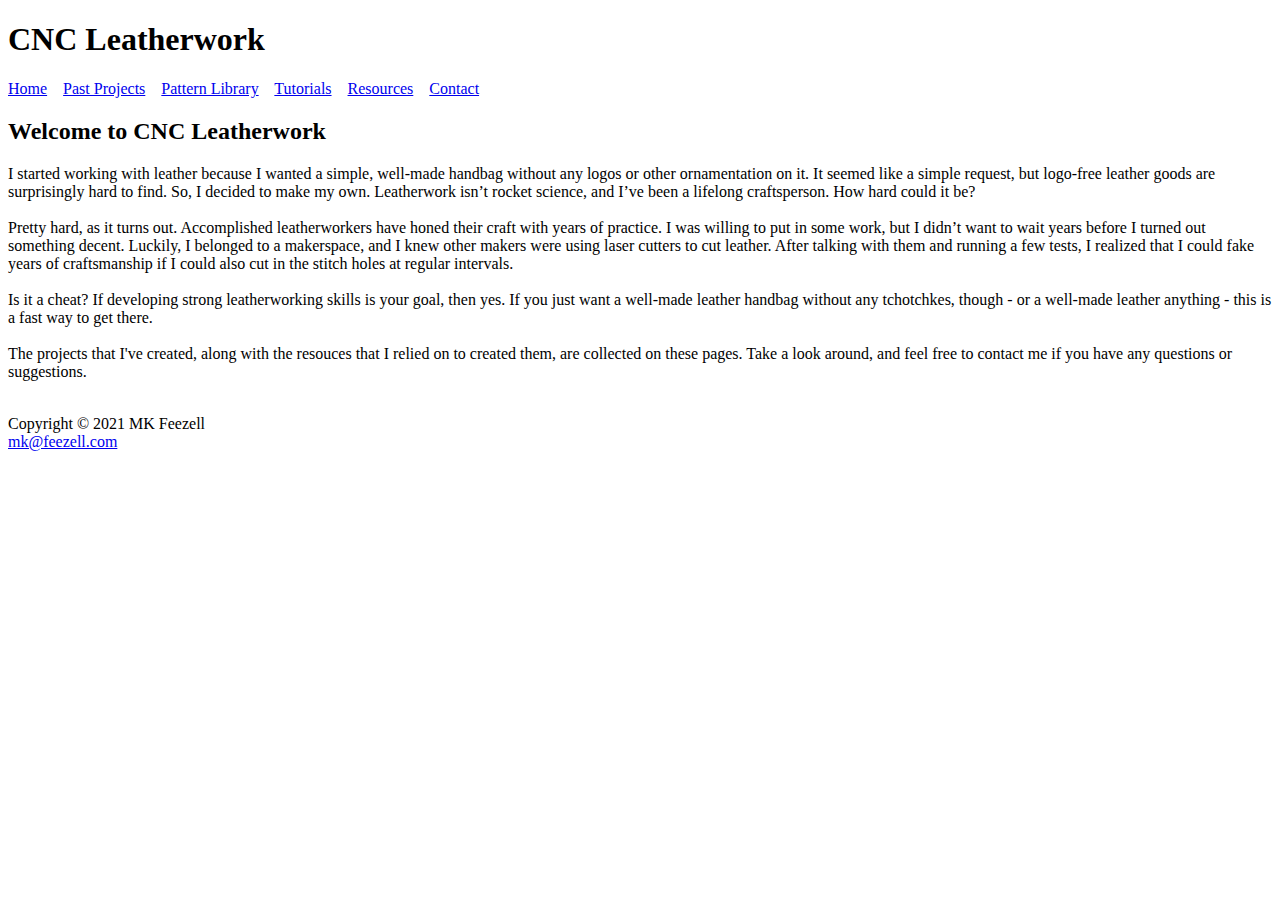
==== index.html @ 1eed37f8 "Add files via upload" ====
<!DOCTYPE html>
<html lang="en">

<head>
<title>CNC Leatherwork</title>
<meta charset="utf-8">
<link rel="stylesheet"
href="CNCLeatherwork.css">
</head>

<body>
	<div id="wrapper">
		<h1>CNC Leatherwork</h1>
	<nav>	
		<a href="Index.html">Home</a>&nbsp&nbsp&nbsp
		<a href="Past_Projects.html">Past Projects</a>&nbsp&nbsp&nbsp
		<a href="Pattern_Library.html">Pattern Library</a>&nbsp&nbsp&nbsp
		<a href="Tutorials.html">Tutorials</a>&nbsp&nbsp&nbsp
		<a href="Resources.html">Resources</a>&nbsp&nbsp&nbsp
		<a href="Contact.html">Contact</a>
			</nav>
	
	<main>
	<h2>Welcome to CNC Leatherwork</h2>
<p>
	I started working with leather because I wanted a simple, well-made handbag without any logos or other ornamentation on it.  It seemed like a simple request, but logo-free leather goods are surprisingly hard to find.  So, I decided to make my own.  Leatherwork isn’t rocket science, and I’ve been a lifelong craftsperson. How hard could it be? <br><br>

Pretty hard, as it turns out. Accomplished leatherworkers have honed their craft with years of practice. I was willing to put in some work, but I didn’t want to wait years before I turned out something decent.  Luckily, I belonged to a makerspace, and I knew other makers were using laser cutters to cut leather.  After talking with them and running a few tests, I realized that I could fake years of craftsmanship if I could also cut in the stitch holes at regular intervals.<br><br>

Is it a cheat?  If developing strong leatherworking skills is your goal, then yes.  If you just want a well-made leather handbag without any tchotchkes, though - or a well-made leather anything - this is a fast way to get there. <br><br>

The projects that I've created, along with the resouces that I relied on to created them, are collected on these pages.  Take a look around, and feel free to contact me if you have any questions or suggestions.
	</p>
	<br>
		</main>
	
	<footer>
	Copyright &copy; 2021 MK Feezell <br>
	<a href="mailto:mk@feezell.com">mk@feezell.com</a>
	</footer>
	
</div>
	</body>
</html>
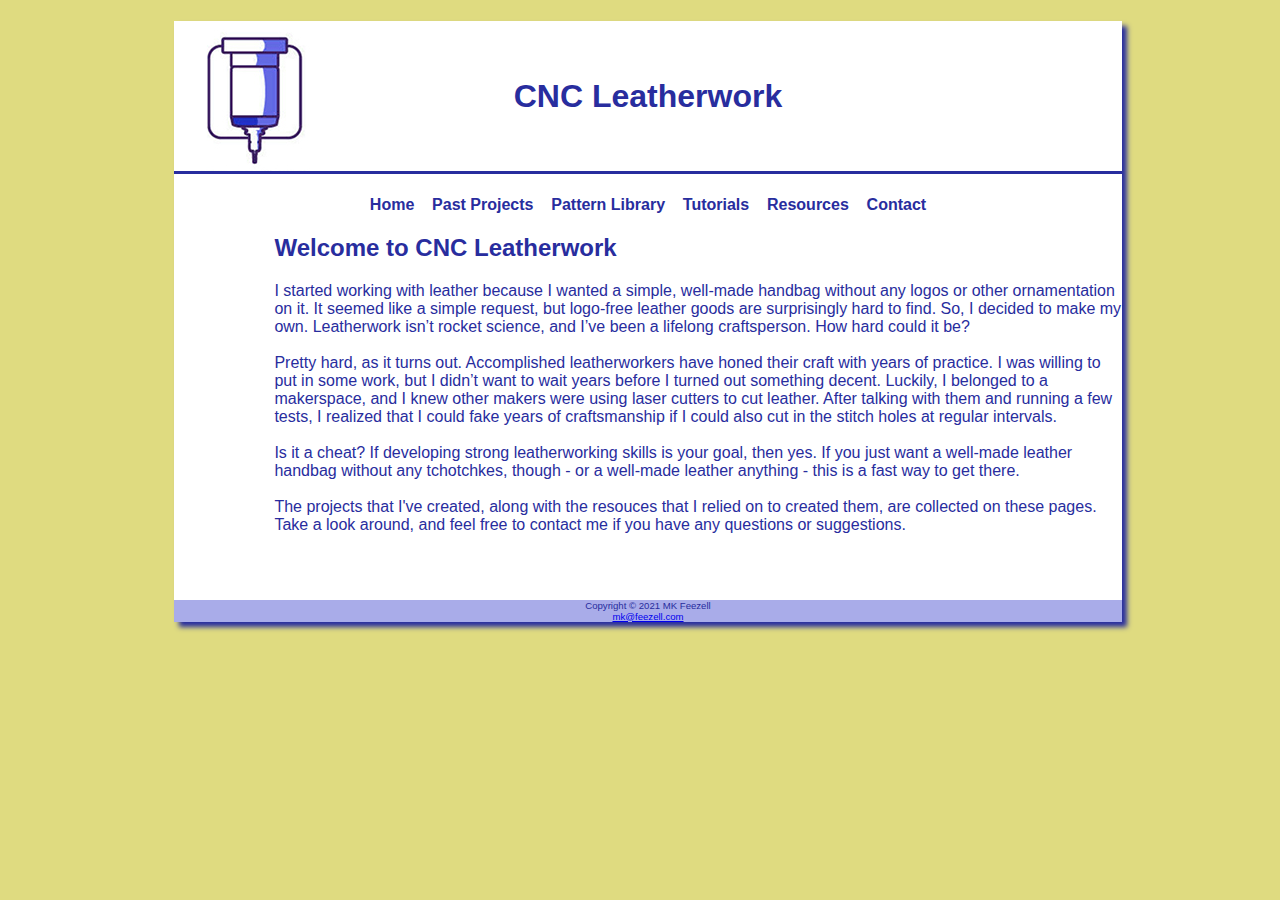
==== commit 76491b2f: "Add files via upload" ====
--- a/index.html
+++ b/index.html
@@ -5,19 +5,19 @@
 <title>CNC Leatherwork</title>
 <meta charset="utf-8">
 <link rel="stylesheet"
-href="CNCLeatherwork.css">
+href="cncleatherwork.css">
 </head>
 
 <body>
 	<div id="wrapper">
 		<h1>CNC Leatherwork</h1>
 	<nav>	
-		<a href="Index.html">Home</a>&nbsp&nbsp&nbsp
-		<a href="Past_Projects.html">Past Projects</a>&nbsp&nbsp&nbsp
-		<a href="Pattern_Library.html">Pattern Library</a>&nbsp&nbsp&nbsp
-		<a href="Tutorials.html">Tutorials</a>&nbsp&nbsp&nbsp
-		<a href="Resources.html">Resources</a>&nbsp&nbsp&nbsp
-		<a href="Contact.html">Contact</a>
+		<a href="index.html">Home</a>&nbsp&nbsp&nbsp
+		<a href="past_projects.html">Past Projects</a>&nbsp&nbsp&nbsp
+		<a href="pattern_library.html">Pattern Library</a>&nbsp&nbsp&nbsp
+		<a href="tutorials.html">Tutorials</a>&nbsp&nbsp&nbsp
+		<a href="resources.html">Resources</a>&nbsp&nbsp&nbsp
+		<a href="contact.html">Contact</a>
 			</nav>
 	
 	<main>
--- a/cncleatherwork.css
+++ b/cncleatherwork.css
@@ -0,0 +1,74 @@
+*{box-sizing:border-box;
+}
+body
+{
+	background-color:#DFDB80;
+	color:#282D9E;
+	font-family: Tahoma, Arial, sans-serif;
+	padding-left:3em;
+	padding-right:2em;
+}
+#wrapper{
+	background-color:#FFFFFF;
+	min-width:900px;
+	max-width:1280px;
+	box-shadow:5px 5px 5px;
+	margin-left:auto;
+	margin-right:auto;
+	padding-top:0;
+	padding-bottom:0;
+	padding-left:0;
+	padding-right:0;
+	width:80%
+	}
+header
+{background-color: #DFDB80;
+	background-image:url(./Images/cnc.jpg);
+	background-repeat:no-repeat;
+	color: #8C3826;
+	line-height: 250px;
+
+}
+h1
+{
+	background-color:#FFFFFF;
+	background-image:url(./Images/cnc_150.jpg);
+	background-repeat:no-repeat;
+	color: #282D9E;
+	line-height:150px;
+	text-align:center;
+	border-bottom: solid; #282D9E
+	}
+h2
+{
+	color: #282D9E;
+	text-align:left;
+	}	
+nav
+{
+	font-weight:bold;
+	text-align:center;
+	}
+main{
+	padding-top:0;
+	padding-bottom:2em;
+	padding-left:0;
+	padding-right:0;
+	margin-left: 100px;
+	background-color: #FFFFFF;
+}
+footer
+{
+	background-color:#A9ACE9;
+	font-size:.60em;
+	text-align:center;
+	}
+nav a{
+	text-decoration: none;
+}
+nav a:link {color:#282D9E;}
+nav a:visited {color:#3238C7;}
+nav a:hover {color:#8084DF;}
+
+cnc
+
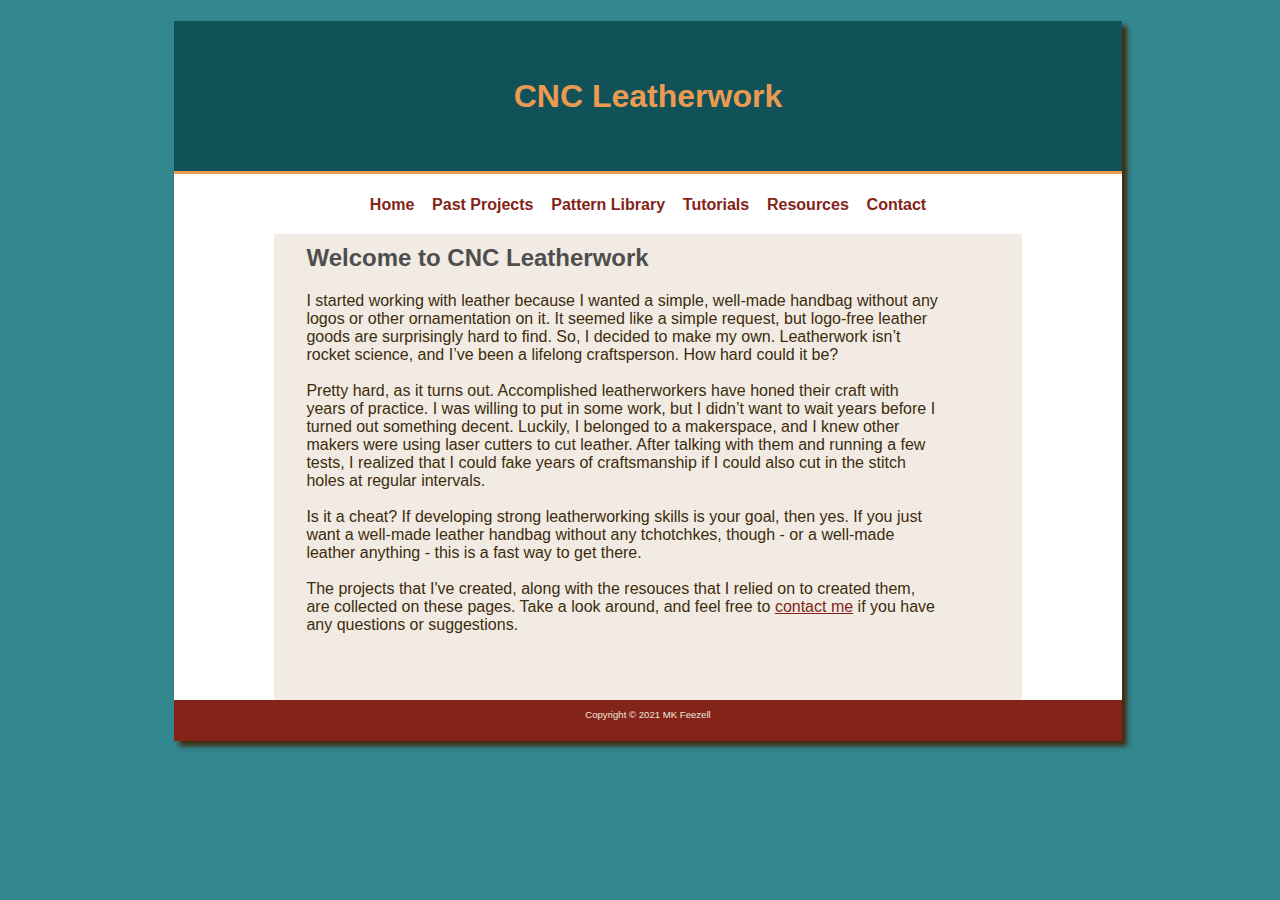
==== commit 86463bc4: "Add files via upload" ====
--- a/index.html
+++ b/index.html
@@ -29,7 +29,7 @@
 
 Is it a cheat?  If developing strong leatherworking skills is your goal, then yes.  If you just want a well-made leather handbag without any tchotchkes, though - or a well-made leather anything - this is a fast way to get there. <br><br>
 
-The projects that I've created, along with the resouces that I relied on to created them, are collected on these pages.  Take a look around, and feel free to contact me if you have any questions or suggestions.
+The projects that I've created, along with the resouces that I relied on to created them, are collected on these pages.  Take a look around, and feel free to <a href="contact.html">contact me</a> if you have any questions or suggestions.
 	</p>
 	<br>
 		</main>
--- a/cncleatherwork.css
+++ b/cncleatherwork.css
@@ -2,14 +2,15 @@
 }
 body
 {
-	background-color:#DFDB80;
-	color:#282D9E;
+	background-color:#33878F;
+	color:#402b0c;
 	font-family: Tahoma, Arial, sans-serif;
 	padding-left:3em;
 	padding-right:2em;
 }
 #wrapper{
 	background-color:#FFFFFF;
+	background-image:url(./Images/tan_leather.jpg);
 	min-width:900px;
 	max-width:1280px;
 	box-shadow:5px 5px 5px;
@@ -25,24 +26,25 @@
 {background-color: #DFDB80;
 	background-image:url(./Images/cnc.jpg);
 	background-repeat:no-repeat;
-	color: #8C3826;
+	color: #833E00;
 	line-height: 250px;
 
 }
 h1
 {
-	background-color:#FFFFFF;
-	background-image:url(./Images/cnc_150.jpg);
+	background-color:#115259;
+	background-image:url(./Images/cnc_midcen2_150.jpg);
 	background-repeat:no-repeat;
-	color: #282D9E;
+	color: #EB9A52;
 	line-height:150px;
 	text-align:center;
-	border-bottom: solid; #282D9E
+	border-bottom: solid; 1px; #282D9E
 	}
 h2
 {
-	color: #282D9E;
+	color: #4e4e4e;
 	text-align:left;
+	padding-top:10px;
 	}	
 nav
 {
@@ -52,23 +54,39 @@
 main{
 	padding-top:0;
 	padding-bottom:2em;
-	padding-left:0;
-	padding-right:0;
+	padding-left:2em;
+	padding-right:5em;
+	margin-top: 20px;
 	margin-left: 100px;
-	background-color: #FFFFFF;
+	margin-right: 100px;
+	display: block;
+	background-color: #F1EBE4;
 }
+
 footer
 {
-	background-color:#A9ACE9;
+	padding-top:1em;
+	padding-bottom:1em;
+	background-color:#842419;
+	color: #ede7de;
 	font-size:.60em;
 	text-align:center;
 	}
 nav a{
 	text-decoration: none;
 }
-nav a:link {color:#282D9E;}
-nav a:visited {color:#3238C7;}
-nav a:hover {color:#8084DF;}
+nav a:link {color:#842419;}
+nav a:visited {color:#842419;}
+nav a:hover {color:#EB9A52;}
 
-cnc
+a:link {color:#842419;}
+a:visited {color:#842419;}
+a:hover {color:#EB9A52;}
 
+table{
+	width: 90%;
+	margin:auto;
+	border-spacing: 1em;
+	background-color:#F1EBE4;	
+}
+
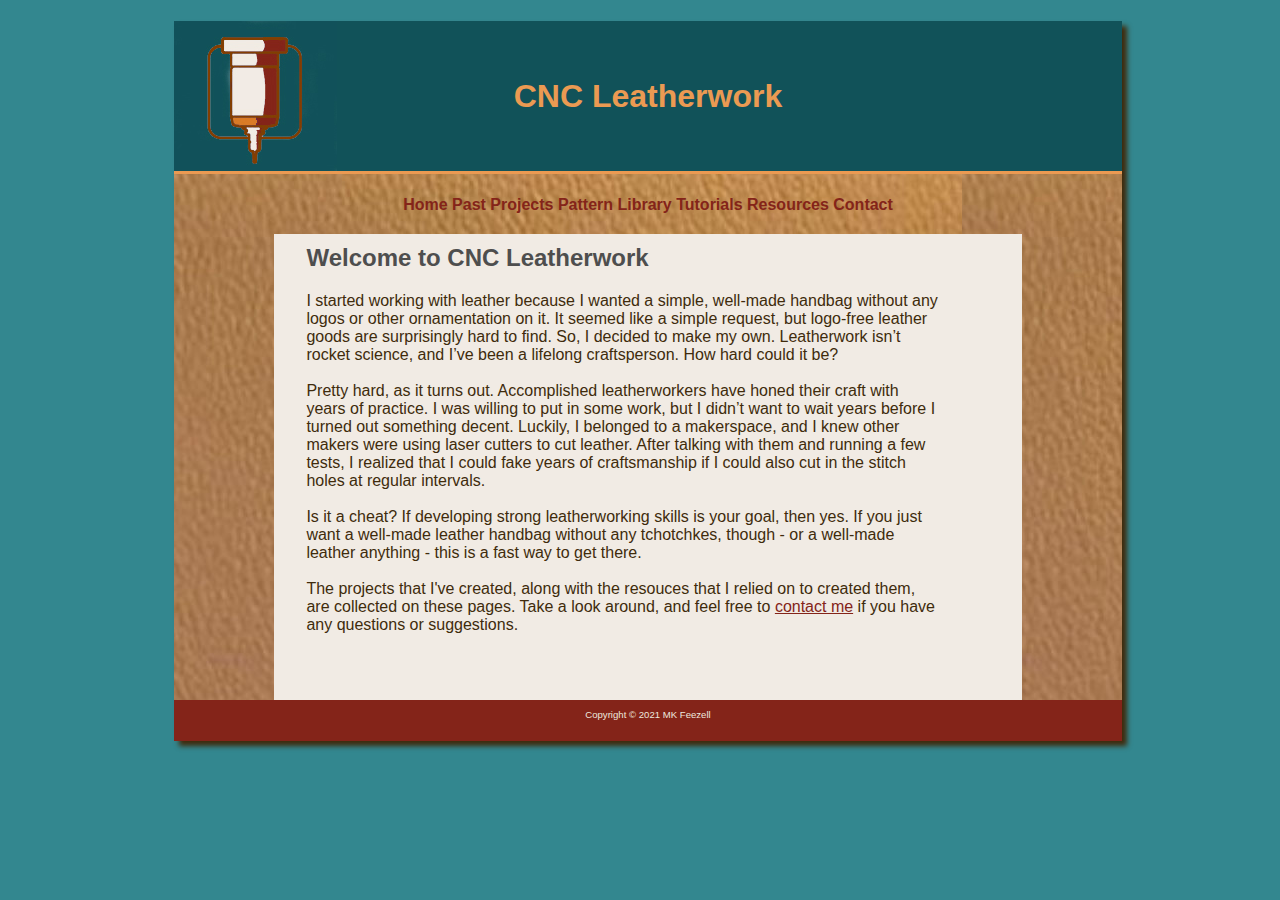
==== commit 1bf1167c: "Update index.html" ====
--- a/index.html
+++ b/index.html
@@ -12,11 +12,11 @@
 	<div id="wrapper">
 		<h1>CNC Leatherwork</h1>
 	<nav>	
-		<a href="index.html">Home</a>&nbsp&nbsp&nbsp
-		<a href="past_projects.html">Past Projects</a>&nbsp&nbsp&nbsp
-		<a href="pattern_library.html">Pattern Library</a>&nbsp&nbsp&nbsp
-		<a href="tutorials.html">Tutorials</a>&nbsp&nbsp&nbsp
-		<a href="resources.html">Resources</a>&nbsp&nbsp&nbsp
+		<a href="index.html">Home</a>
+		<a href="past_projects.html">Past Projects</a>
+		<a href="pattern_library.html">Pattern Library</a>
+		<a href="tutorials.html">Tutorials</a>
+		<a href="resources.html">Resources</a>
 		<a href="contact.html">Contact</a>
 			</nav>
 	
@@ -41,4 +41,4 @@
 	
 </div>
 	</body>
-</html>+</html>
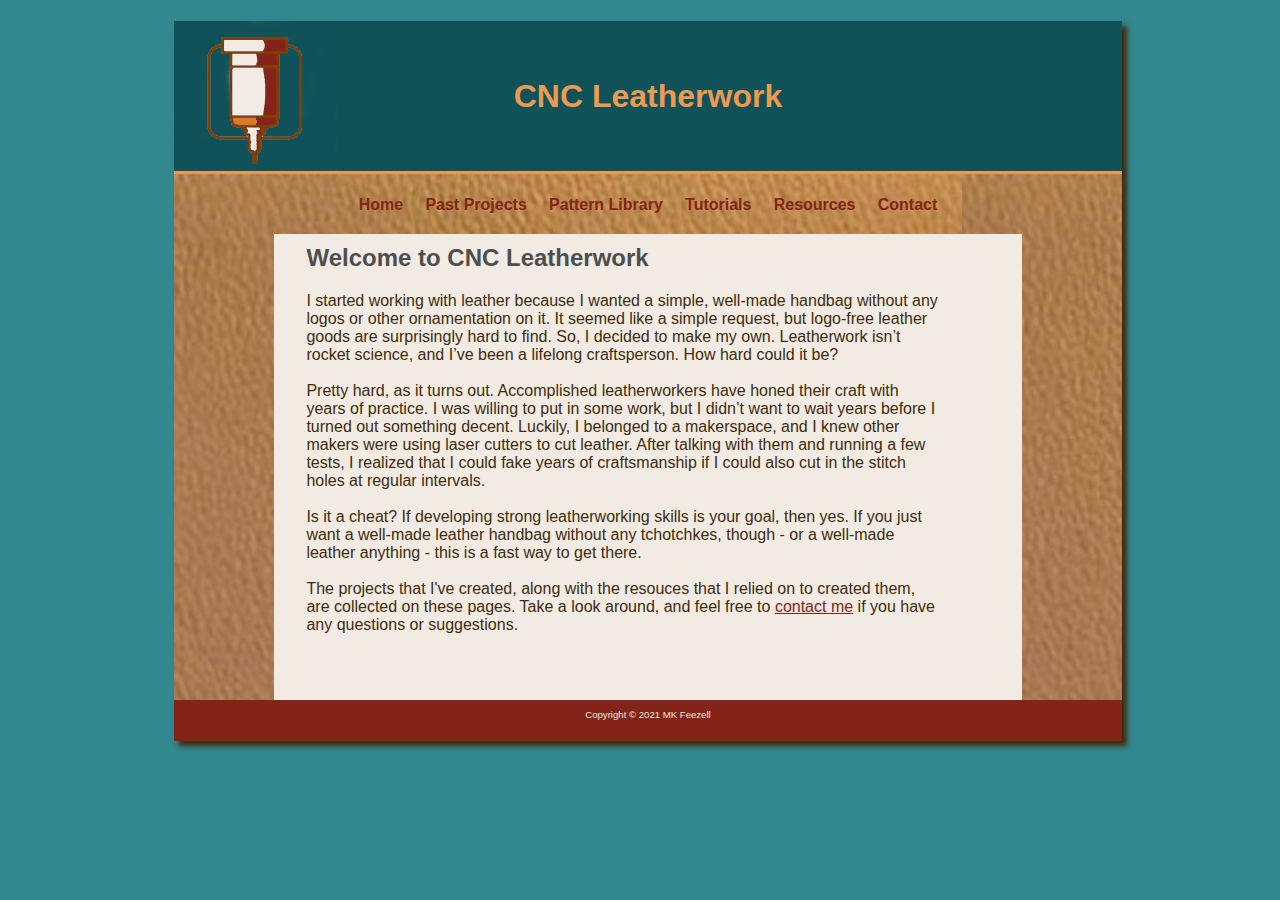
==== commit 20cb655d: "Update index.html" ====
--- a/index.html
+++ b/index.html
@@ -12,11 +12,11 @@
 	<div id="wrapper">
 		<h1>CNC Leatherwork</h1>
 	<nav>	
-		<a href="index.html">Home</a>
-		<a href="past_projects.html">Past Projects</a>
-		<a href="pattern_library.html">Pattern Library</a>
-		<a href="tutorials.html">Tutorials</a>
-		<a href="resources.html">Resources</a>
+		<a href="index.html">Home</a>&nbsp;&nbsp;&nbsp;&nbsp;
+		<a href="past_projects.html">Past Projects</a>&nbsp;&nbsp;&nbsp;&nbsp;
+		<a href="pattern_library.html">Pattern Library</a>&nbsp;&nbsp;&nbsp;&nbsp;
+		<a href="tutorials.html">Tutorials</a>&nbsp;&nbsp;&nbsp;&nbsp;
+		<a href="resources.html">Resources</a>&nbsp;&nbsp;&nbsp;&nbsp;
 		<a href="contact.html">Contact</a>
 			</nav>
 	
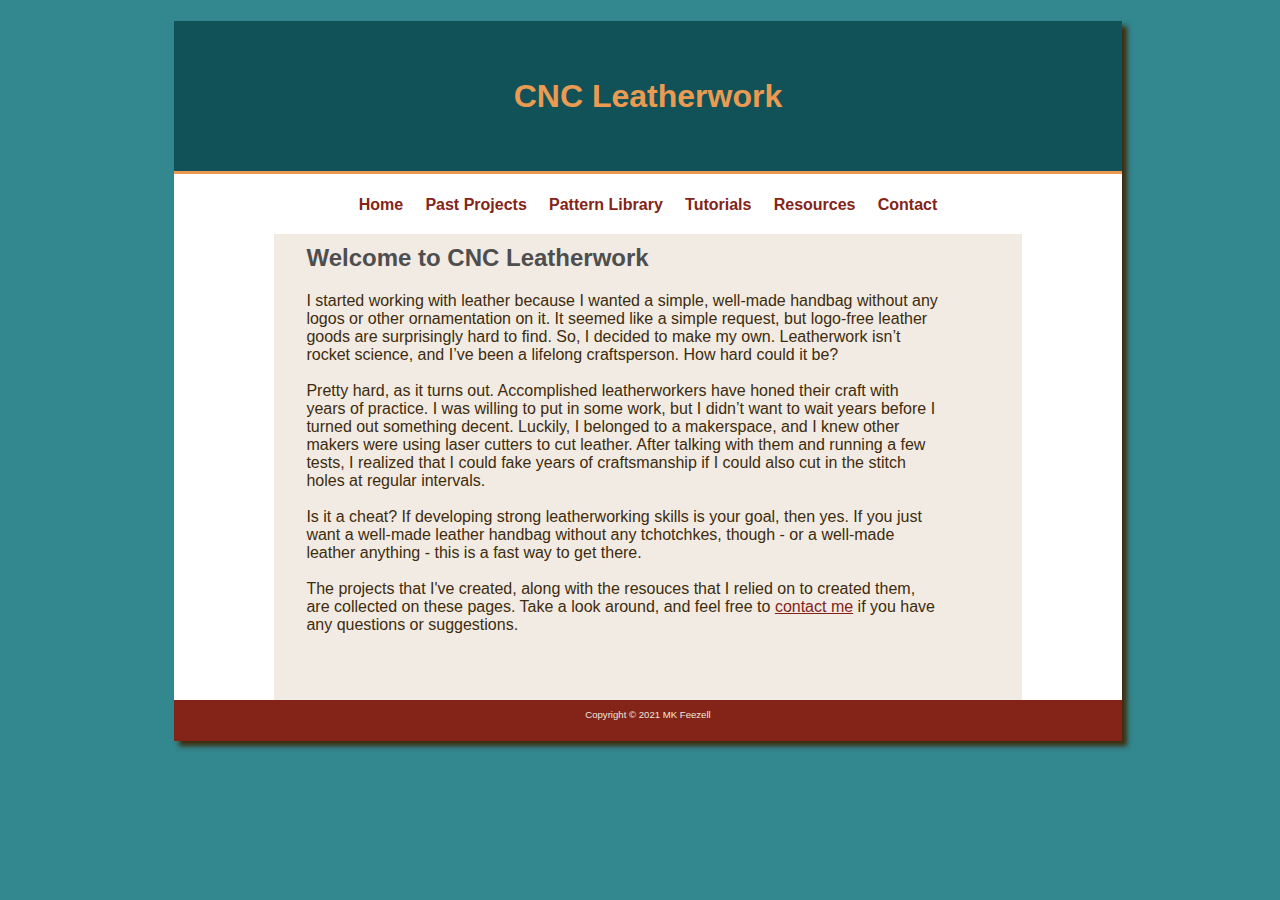
==== commit 273a8a94: "Add files via upload" ====
--- a/index.html
+++ b/index.html
@@ -21,6 +21,7 @@
 			</nav>
 	
 	<main>
+	<div id="leathergoods"></div>
 	<h2>Welcome to CNC Leatherwork</h2>
 <p>
 	I started working with leather because I wanted a simple, well-made handbag without any logos or other ornamentation on it.  It seemed like a simple request, but logo-free leather goods are surprisingly hard to find.  So, I decided to make my own.  Leatherwork isn’t rocket science, and I’ve been a lifelong craftsperson. How hard could it be? <br><br>
@@ -41,4 +42,4 @@
 	
 </div>
 	</body>
-</html>
+</html>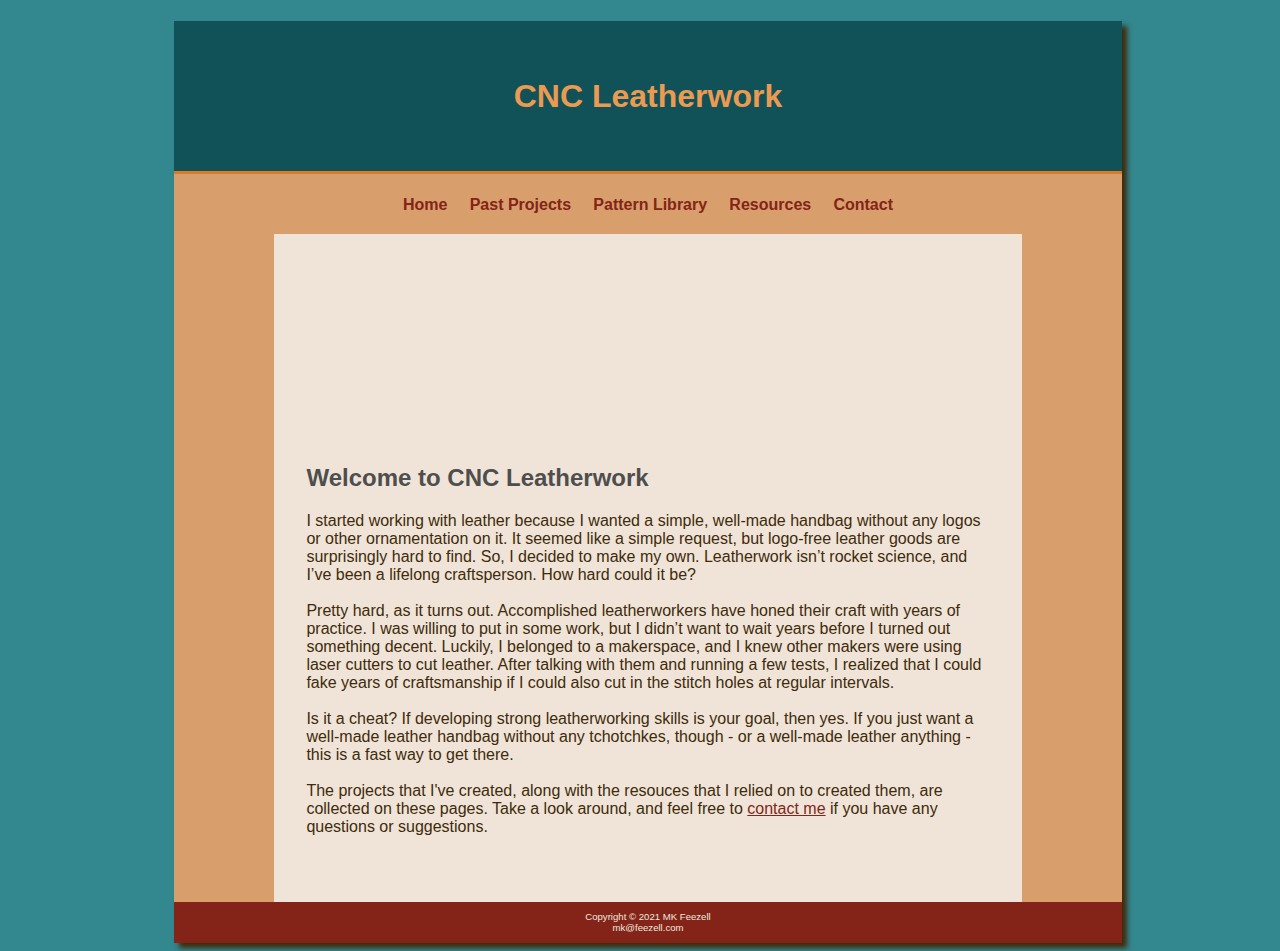
==== commit c758704c: "Add files via upload" ====
--- a/index.html
+++ b/index.html
@@ -4,8 +4,10 @@
 <head>
 <title>CNC Leatherwork</title>
 <meta charset="utf-8">
+<meta name="description" content="CNC Leatherwork is a leather crating site focusing on the use of CNC laser cutters to improve results.">
 <link rel="stylesheet"
 href="cncleatherwork.css">
+<meta name="viewport" content="width=device-width, initial-scale=1.0">
 </head>
 
 <body>
@@ -15,7 +17,6 @@
 		<a href="index.html">Home</a>&nbsp;&nbsp;&nbsp;&nbsp;
 		<a href="past_projects.html">Past Projects</a>&nbsp;&nbsp;&nbsp;&nbsp;
 		<a href="pattern_library.html">Pattern Library</a>&nbsp;&nbsp;&nbsp;&nbsp;
-		<a href="tutorials.html">Tutorials</a>&nbsp;&nbsp;&nbsp;&nbsp;
 		<a href="resources.html">Resources</a>&nbsp;&nbsp;&nbsp;&nbsp;
 		<a href="contact.html">Contact</a>
 			</nav>
@@ -37,7 +38,7 @@
 	
 	<footer>
 	Copyright &copy; 2021 MK Feezell <br>
-	<a href="mailto:mk@feezell.com">mk@feezell.com</a>
+	<a class="email" href="mailto:mk@feezell.com">mk@feezell.com</a>
 	</footer>
 	
 </div>
--- a/cncleatherwork.css
+++ b/cncleatherwork.css
@@ -8,9 +8,9 @@
 	padding-left:3em;
 	padding-right:2em;
 }
+
 #wrapper{
-	background-color:#FFFFFF;
-	background-image:url(./Images/tan_leather.jpg);
+	background-color:#D89E6B;
 	min-width:900px;
 	max-width:1280px;
 	box-shadow:5px 5px 5px;
@@ -24,21 +24,25 @@
 	}
 header
 {background-color: #DFDB80;
-	background-image:url(./Images/cnc.jpg);
+	background-image:url(./images/cnc.jpg);
 	background-repeat:no-repeat;
 	color: #833E00;
 	line-height: 250px;
-
 }
+#leathergoods { 
+	background-image:url(./images/all_leather_400_new3.jpg); 
+  background-size: 100% 100%;
+  height: 200px; 
+  }
 h1
 {
 	background-color:#115259;
-	background-image:url(./Images/cnc_midcen2_150.jpg);
+	background-image:url(./images/cnc_craftsman.jpg);
 	background-repeat:no-repeat;
 	color: #EB9A52;
 	line-height:150px;
 	text-align:center;
-	border-bottom: solid; 1px; #282D9E
+	border-bottom: solid #D97B27;
 	}
 h2
 {
@@ -46,6 +50,12 @@
 	text-align:left;
 	padding-top:10px;
 	}	
+h4
+{
+	color: #4e4e4e;
+	text-align:center;
+	padding-top:10px;
+	}		
 nav
 {
 	font-weight:bold;
@@ -55,12 +65,12 @@
 	padding-top:0;
 	padding-bottom:2em;
 	padding-left:2em;
-	padding-right:5em;
+	padding-right:2em;
 	margin-top: 20px;
 	margin-left: 100px;
 	margin-right: 100px;
 	display: block;
-	background-color: #F1EBE4;
+	background-color: #efe4d7;
 }
 
 footer
@@ -72,16 +82,22 @@
 	font-size:.60em;
 	text-align:center;
 	}
+	
+a.email, a.email:link, a.email:visited, a.email:active, a.email:hover {
+	color:#ede7de;
+	text-decoration:none;
+}
+	
 nav a{
 	text-decoration: none;
 }
 nav a:link {color:#842419;}
 nav a:visited {color:#842419;}
-nav a:hover {color:#EB9A52;}
+nav a:hover {color:#A95A14;}
 
 a:link {color:#842419;}
 a:visited {color:#842419;}
-a:hover {color:#EB9A52;}
+a:hover {color:#A95A14;}
 
 table{
 	width: 90%;
@@ -89,4 +105,77 @@
 	border-spacing: 1em;
 	background-color:#F1EBE4;	
 }
-
+.patterndetails { padding-left: 10%;
+           padding-right: 10%;
+		   overflow: auto;
+}
+.thumbnail:hover{
+	transform:scale(1.5);
+}
+.center{
+	display:block;
+	margin-left:auto;
+	margin-right:auto;
+	width:30%;
+}
+#mysubmit {
+	margin-left: 9.5em;
+}
+#figure{
+	width: 600px;
+	border: 1px solid #000000;
+	padding:10px;
+	text-align:center;
+	font-family: papyrus, fantasy;
+}
+@media only screen and (max-width: 1024px) {
+	body { margin: 0;
+	      background-image: none; }
+	#wrapper { width: auto;
+	           min-width: 0;
+			   margin: 0;
+			   padding: 0;
+			   box-shadow: none; }
+	header { border-bottom: 5px solid #F3F6C2; }
+	h1 { margin-top: 0;
+	    margin-bottom: 1em;
+		padding-top: 1em;
+		padding-bottom: 1em;
+		font-size: 2.5em; }
+	nav { float: none;
+	     width: auto;
+		 padding-top: 0;
+		 margin: 10px;
+		 font-size: 1.3em; }
+	nav li { display: inline-block; }
+	nav a { padding: 1em; 
+	      width: 8em; 
+		  font-weight: bold;
+		  border-style: none; }
+	nav ul { padding: 0; 
+	      margin: 0; }
+	#leathergoods { margin: 0; padding: 0; }
+	main { margin: 0; font-size: 90%; }
+}
+@media only screen and (max-width: 768px) {
+	header { background-image: url(javajammini.jpg);
+	       height: 128px; }
+	h1 { font-size: 2em;
+	     text-align: center;
+		 padding-left: 0; }
+	nav { margin: 0; }
+	nav a { display: block; 
+	      padding: 0.2em;
+		  width: auto;
+		  border-bottom: 1px solid #FEF6C2; }
+	nav li { display: block; }
+	main { padding-top: 1px; }
+	h2 { padding: 0.5em 0 0 0.5em;
+	    margin-right: 0.5em; }
+	.details { padding-left: 0; padding-right: 0; }
+	#leathergoods{ background-image: none; 
+	                                   height: auto; }
+	.floatleft { padding-left: 0.5em; padding-right: 0.5em; }
+	#mobile { display: inline; }
+    #desktop { display: none; }
+}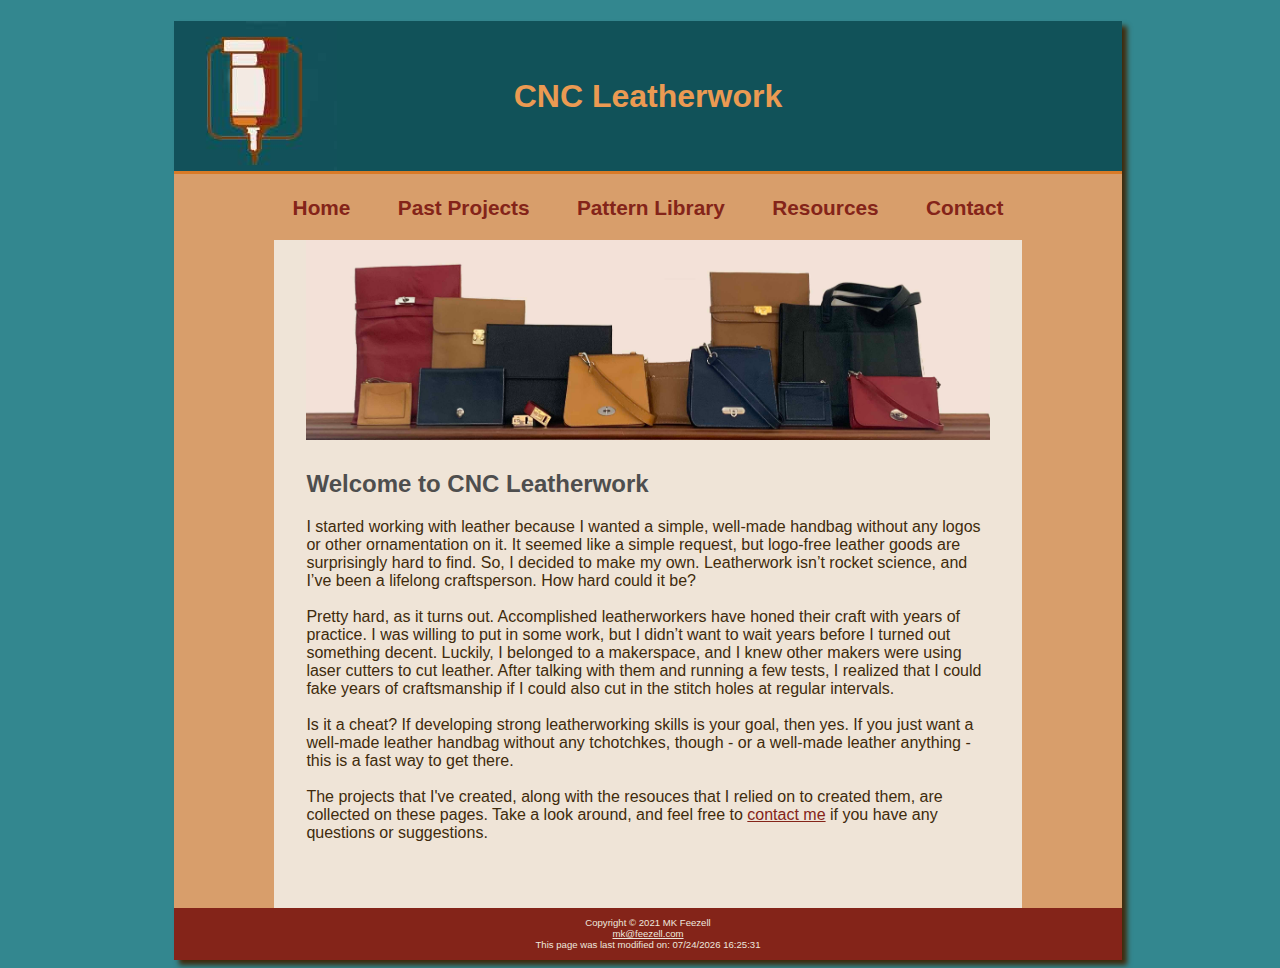
==== commit 8a3b7e6a: "Add files via upload" ====
--- a/index.html
+++ b/index.html
@@ -14,11 +14,13 @@
 	<div id="wrapper">
 		<h1>CNC Leatherwork</h1>
 	<nav>	
-		<a href="index.html">Home</a>&nbsp;&nbsp;&nbsp;&nbsp;
-		<a href="past_projects.html">Past Projects</a>&nbsp;&nbsp;&nbsp;&nbsp;
-		<a href="pattern_library.html">Pattern Library</a>&nbsp;&nbsp;&nbsp;&nbsp;
-		<a href="resources.html">Resources</a>&nbsp;&nbsp;&nbsp;&nbsp;
-		<a href="contact.html">Contact</a>
+		<ul>
+		<li><a href="index.html">Home</a></li>
+		<li><a href="past_projects.html">Past Projects</a></li>
+		<li><a href="pattern_library.html">Pattern Library</a></li>
+		<li><a href="resources.html">Resources</a></li>
+		<li><a href="contact.html">Contact</a></li>
+	</ul>
 			</nav>
 	
 	<main>
@@ -39,6 +41,12 @@
 	<footer>
 	Copyright &copy; 2021 MK Feezell <br>
 	<a class="email" href="mailto:mk@feezell.com">mk@feezell.com</a>
+	<div>
+	This page was last modified on:
+	<script>
+		document.write(document.lastModified);
+	</script>
+	</div>
 	</footer>
 	
 </div>
--- a/cncleatherwork.css
+++ b/cncleatherwork.css
@@ -50,17 +50,35 @@
 	text-align:left;
 	padding-top:10px;
 	}	
+h3
+{
+	color: #4e4e4e;
+	text-align:left;
+	padding-top:10px;
+	}		
 h4
 {
 	color: #4e4e4e;
 	text-align:center;
 	padding-top:10px;
 	}		
-nav
-{
-	font-weight:bold;
-	text-align:center;
-	}
+
+	
+nav { float: none;
+	     width: auto;
+		 padding-top: 0;
+		 margin: 10px;
+		 font-size: 1.3em; 
+		 text-align:center;
+		 }
+nav li { display: inline-block; }
+nav a { padding: 1em; 
+	      width: 8em; 
+		  font-weight: bold;
+		  border-style: none; }
+nav ul { padding: 0; 
+	      margin: 0; }
+	      
 main{
 	padding-top:0;
 	padding-bottom:2em;
@@ -85,7 +103,6 @@
 	
 a.email, a.email:link, a.email:visited, a.email:active, a.email:hover {
 	color:#ede7de;
-	text-decoration:none;
 }
 	
 nav a{
